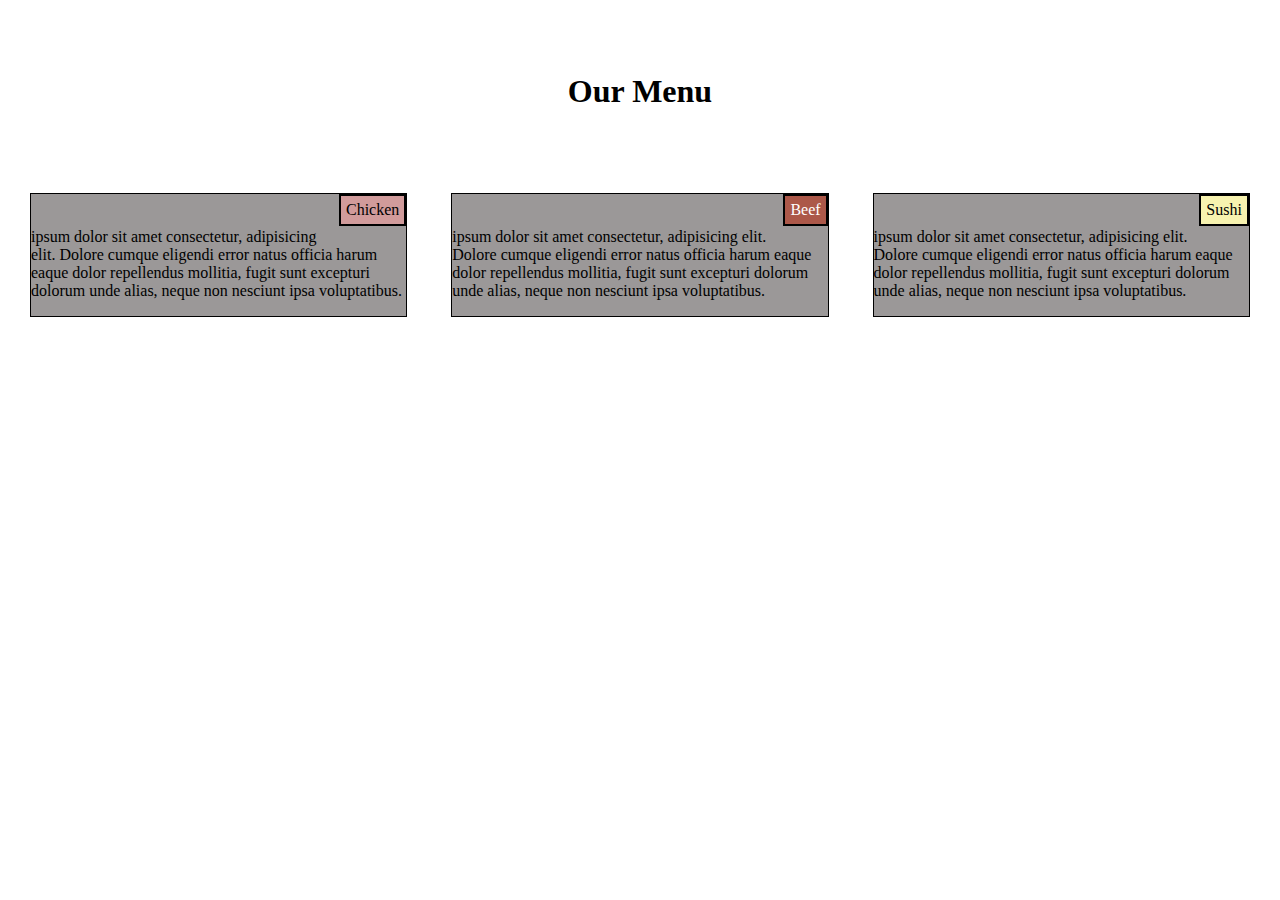
==== index.html @ bd5558b1 "Rename assignment1.html to index.html" ====
<!DOCTYPE html>
<html>
  <head>
    <meta charset="utf-8" />
    <title>Responsive Layout</title>
    <link rel="stylesheet" href="assignment1.css" />
  </head>
  <body>
    <h1><blockquote>Our Menu</blockquote></h1>
    <div class="container">
      <div class="row">
        <div class="col-md-3 col-sm-4 col-xs-12">
          <div class="p1">
            <p>Chicken</p>
            <br />
            <div class="a1">
              <p>
                ipsum dolor sit amet consectetur, adipisicing elit. Dolore
                cumque eligendi error natus officia harum eaque dolor
                repellendus mollitia, fugit sunt excepturi dolorum unde alias,
                neque non nesciunt ipsa voluptatibus.
              </p>
            </div>
          </div>
        </div>
        <div class="col-md-3 col-sm-6 col-xs-12">
          <div class="p2">
            <p>Beef</p>
            <br />
            <div class="a2">
              <p>
                ipsum dolor sit amet consectetur, adipisicing elit. Dolore
                cumque eligendi error natus officia harum eaque dolor
                repellendus mollitia, fugit sunt excepturi dolorum unde alias,
                neque non nesciunt ipsa voluptatibus.
              </p>
            </div>
          </div>
        </div>
        <div class="col-md-3 col-sm-12 col-xs-12">
          <div class="p3">
            <p>Sushi</p>
            <br />
            <div class="a3">
              <p>
                ipsum dolor sit amet consectetur, adipisicing elit. Dolore
                cumque eligendi error natus officia harum eaque dolor
                repellendus mollitia, fugit sunt excepturi dolorum unde alias,
                neque non nesciunt ipsa voluptatibus.
              </p>
            </div>
          </div>
        </div>
      </div>
    </div>
  </body>
</html>
---- assignment1.css ----
* {
      box-sizing: border-box;
    }
    h1 {
      padding: 20px;
      margin-bottom: 30px;
      text-align: center;
    }
    .p1,.p2,.p3 {
      background-color: rgb(155, 152, 152);
      width: 90%;
      height: auto;
      margin-right: auto;
      margin-left: auto;
      color: black;  
      border:1.5px solid black;
      margin-bottom: 10px;
      font-family: cursive;
      

    }
    .p1>p{
      color:black;
      background-color: rgb(209, 155, 155);
      position: relative;
      border: 2px solid black;
      margin-top: 0px;
      padding: 5px;
      float: right;
      clear: left;
    }
    .p2>p{
      color: white;
      background-color: rgb(172, 88, 73);
      position: relative;
      border: 2px solid black;
      margin-top: 0px;
      padding: 5px;
      float: right;
      clear: left;
    }
    .p3>p{
      color:  black;
      background-color: rgb(247, 242, 175);
      position: relative;
      border: 2px solid black;
      margin-top: 0px;
      padding: 5px;
      float: right;
      clear: left;
    }
    /* Simple Responsive Framework. */
    .row {
      width: 100%;
    }
    /********** Desktop vieww**********/
    @media (min-width: 992px) {

      .col-md-1,
      .col-md-2,
      .col-md-3{
        float: left;
        padding: 1px;
      }
      .col-md-1{
        width: 33.33%;
      }
      .col-md-2{
        width: 33.33%;
      }
      .col-md-3{
        width: 33.33%;
      }
    }
    /********** Tablet view**********/
    @media (min-width: 768px) and (max-width: 991px) {
      .col-sm-1,
      .col-sm-2,
      .col-sm-3 {
        float: left;
      }
      .col-sm-1{
        width: 50%;
      }
      .col-sm-2{
        width: 50%;
      }
      .col-sm-3{
        width: 100%;
      }      
    }
    /*************Mobile view********/
    @media (max-width: 767px){
      .col-xs-1,
      .col-xs-2,
      .col-xs-3{
        float: left;
      }      
      .col-xs-1{
        width: 100%;
      }
      .col-xs-2{
        width: 100%;
      }
      .col-xs-3{
        width: 100%;
      }
    }
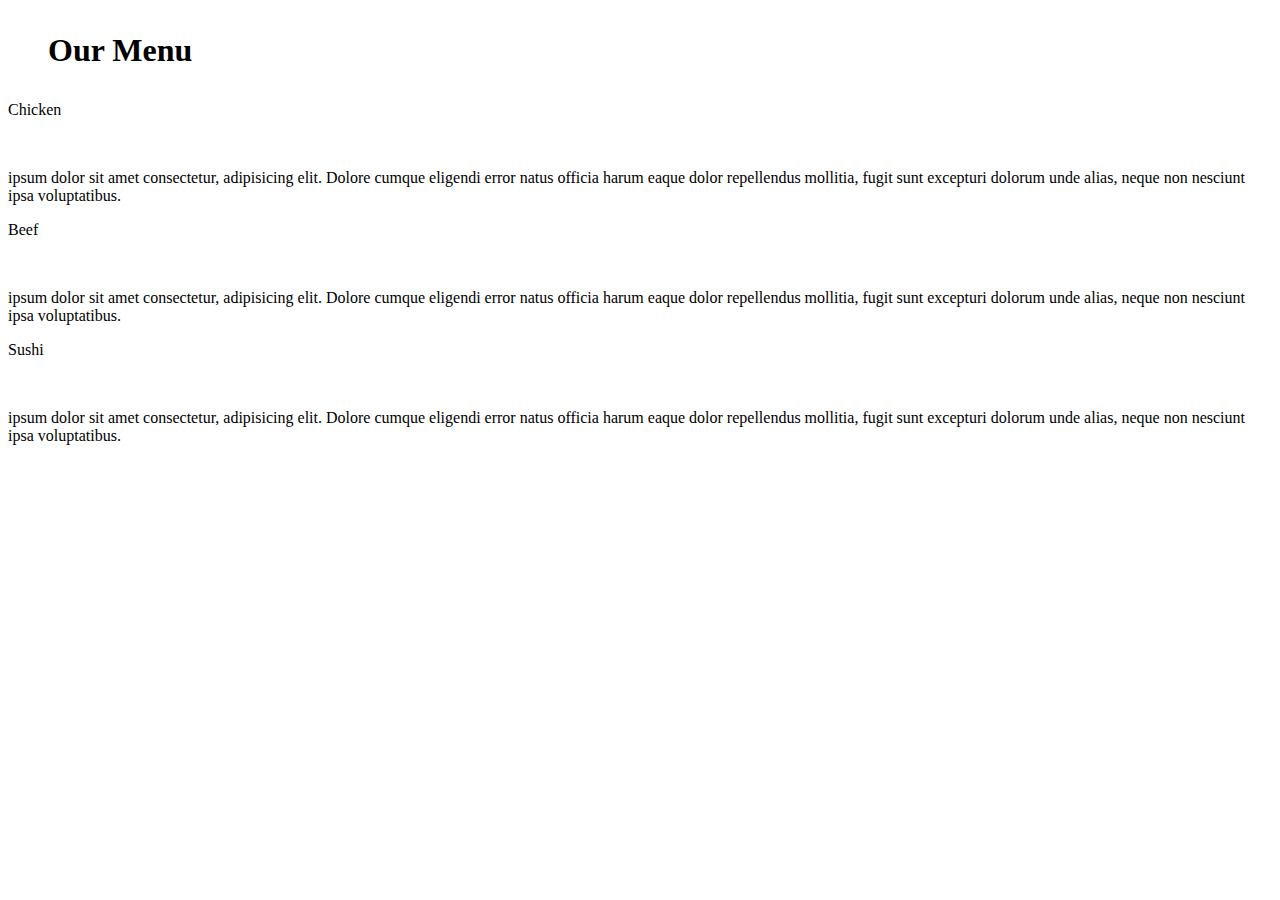
==== commit 376c2225: "Update index.html" ====
--- a/index.html
+++ b/index.html
@@ -3,13 +3,13 @@
   <head>
     <meta charset="utf-8" />
     <title>Responsive Layout</title>
-    <link rel="stylesheet" href="assignment1.css" />
+    <link rel="stylesheet" href="assign1.css" />
   </head>
   <body>
     <h1><blockquote>Our Menu</blockquote></h1>
     <div class="container">
       <div class="row">
-        <div class="col-md-3 col-sm-4 col-xs-12">
+        <div class="col-md-3 col-sm-6 col-xs-12">
           <div class="p1">
             <p>Chicken</p>
             <br />
@@ -55,3 +55,4 @@
     </div>
   </body>
 </html>
+
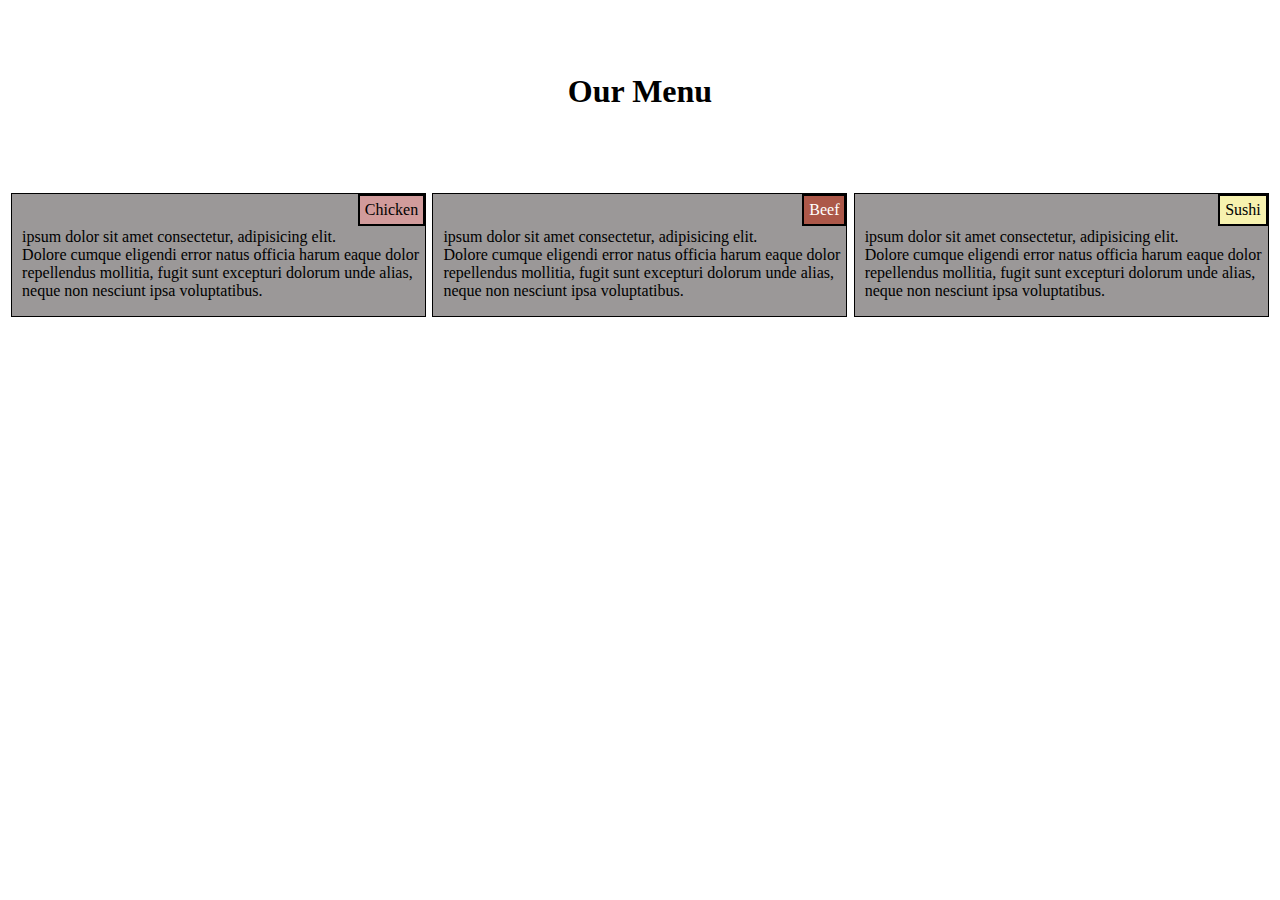
==== commit 4547654c: "Update index.html" ====
--- a/index.html
+++ b/index.html
@@ -3,7 +3,7 @@
   <head>
     <meta charset="utf-8" />
     <title>Responsive Layout</title>
-    <link rel="stylesheet" href="assign1.css" />
+    <link rel="stylesheet" href="assignment1.css" />
   </head>
   <body>
     <h1><blockquote>Our Menu</blockquote></h1>
--- a/assignment1.css
+++ b/assignment1.css
@@ -0,0 +1,108 @@
+* {
+      box-sizing: border-box;
+    }
+    h1 {
+      padding: 20px;
+      margin-bottom: 30px;
+      text-align: center;
+    }
+    .p1,.p2,.p3 {
+      background-color: rgb(155, 152, 152);
+      width: 99%;
+      height: auto;
+      margin-right: auto;
+      margin-left: auto;
+      color: black;  
+      border:1.5px solid black;
+      margin-bottom: 10px;
+      font-family: cursive;
+      padding-left: 10px;
+
+    }
+    .p1>p{
+      color:black;
+      background-color: rgb(209, 155, 155);
+      position: relative;
+      border: 2px solid black;
+      margin-top: 0px;
+      padding: 5px;
+      float: right;
+      clear: left;
+    }
+    .p2>p{
+      color: white;
+      background-color: rgb(172, 88, 73);
+      position: relative;
+      border: 2px solid black;
+      margin-top: 0px;
+      padding: 5px;
+      float: right;
+      clear: left;
+    }
+    .p3>p{
+      color:  black;
+      background-color: rgb(247, 242, 175);
+      position: relative;
+      border: 2px solid black;
+      margin-top: 0px;
+      padding: 5px;
+      float: right;
+      clear: left;
+    }
+    /* Simple Responsive Framework. */
+    .row {
+      width: 100%;
+    }
+    /********** Desktop vieww**********/
+    @media (min-width: 992px) {
+
+      .col-md-1,
+      .col-md-2,
+      .col-md-3{
+        float: left;
+        padding: 1px;
+      }
+      .col-md-1{
+        width: 33.33%;
+      }
+      .col-md-2{
+        width: 33.33%;
+      }
+      .col-md-3{
+        width: 33.33%;
+      }
+    }
+    /********** Tablet view**********/
+    @media (min-width: 768px) and (max-width: 991px) {
+      .col-sm-6,
+      .col-sm-6,
+      .col-sm-12 {
+        float: left;
+      }
+      .col-sm-6{
+        width: 50%;
+      }
+      .col-sm-6{
+        width: 50%;
+      }
+      .col-sm-12{
+        width: 100%;
+      }      
+    }
+    /*************Mobile view********/
+    @media (max-width: 767px){
+      .col-xs-1,
+      .col-xs-2,
+      .col-xs-3{
+        float: left;
+      }      
+      .col-xs-1{
+        width: 100%;
+      }
+      .col-xs-2{
+        width: 100%;
+      }
+      .col-xs-3{
+        width: 100%;
+      }
+    }
